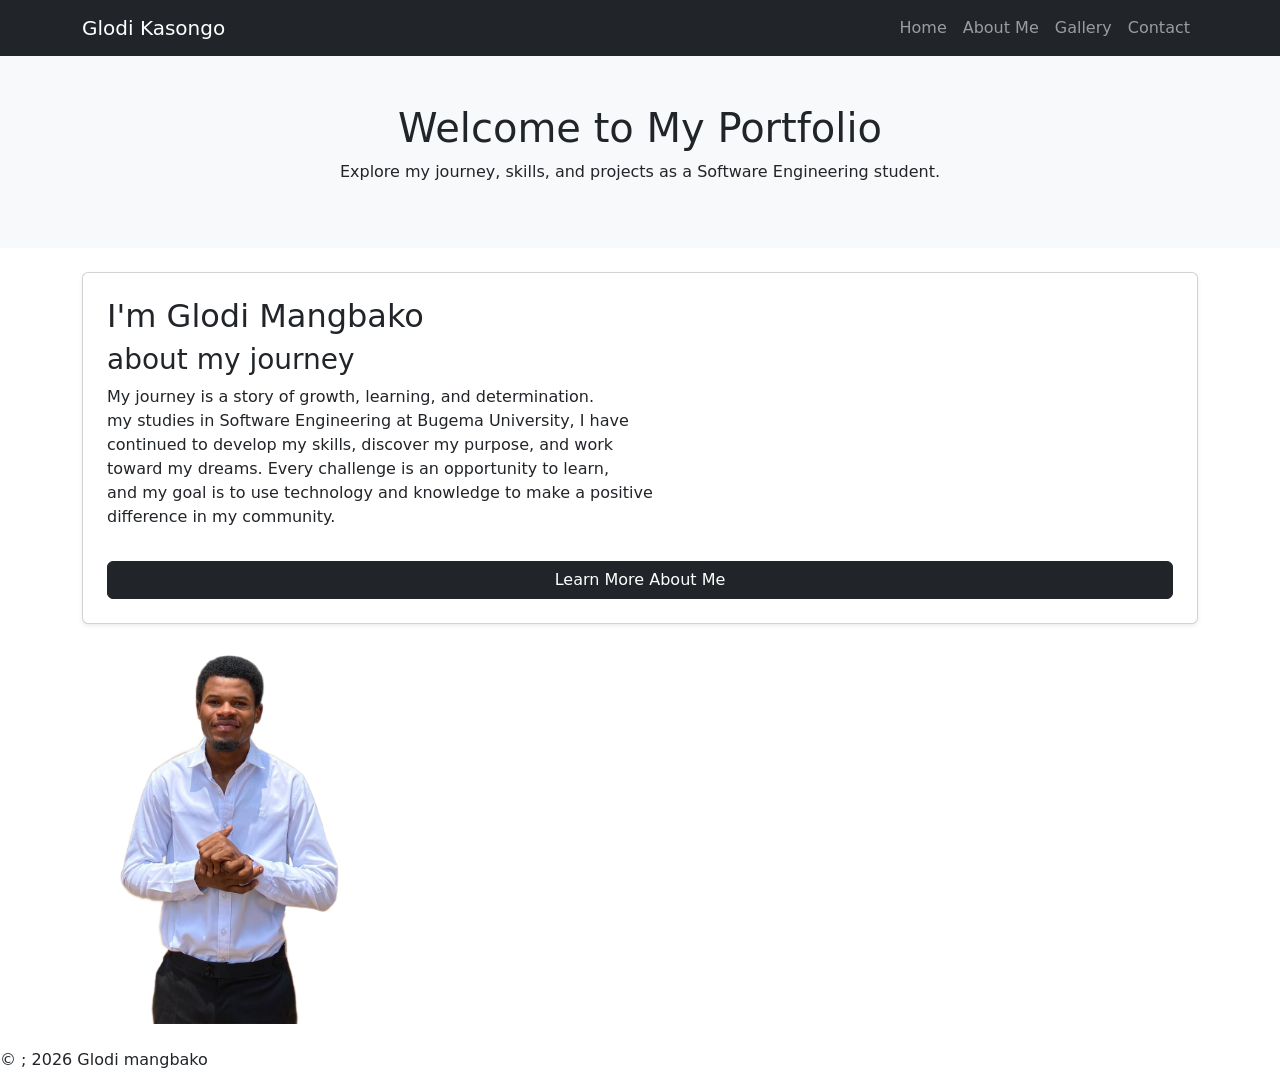
==== index.html @ 6990d769 "my portfolio" ====
<!DOCTYPE html>
<html lang="en">
<head>
    <meta charset="UTF-8">
    <meta name="viewport" content="width=, initial-scale=1.0">
    <title>Glodi mangbako nkonko portfolio</title>


     <link href="https://cdn.jsdelivr.net/npm/bootstrap@5.3.0/dist/css/bootstrap.min.css" rel="stylesheet">
     <link rel="stylesheet" href="style.css">
</head>
<body>
    
<nav class="navbar navbar-expand-lg navbar-dark bg-dark">
    <div class="container">
        <a class="navbar-brand" href="index.html">Glodi Kasongo</a>

        <div class="navbar-nav">
            <a class="nav-link" href="index.html">Home</a>
            <a class="nav-link" href="about.html">About Me</a>
            <a class="nav-link" href="gallery.html">Gallery</a>
            <a class="nav-link" href="contact.html">Contact</a>
        </div>
    </div>
</nav>

    
    <header class="text-center py-5 bg-light">
        <h1>Welcome to My Portfolio</h1>
        <p>
            Explore my journey, skills, and projects as a Software Engineering student.
        </p>

        
       
    </header>
    <main class="container my-4">
        <section class="card shadow-sm p-4">
        <h2>I'm Glodi Mangbako</h2>

        <h3>about my journey</h3>
        <P>My journey is a story of growth, learning, and determination.<br>
             my studies in Software Engineering at Bugema University, I have<br>
             continued to develop my skills, discover my purpose, and work <br>
             toward my dreams. Every challenge is an opportunity to learn,<br>
             and my goal is to use technology and knowledge to make a positive<br>
             difference in my community.
        </P>
        
<a href="about.html" class="btn btn-dark mt-3">
         Learn More About Me

</a>

        </section>
        <div class = "photo">
            <img src="kasongo.png" alt="Glodi mangbako" > 
        </div>
    </main>
    <footer>
        <p>&copy ; 2026 Glodi mangbako </p>
    </footer>
</body>
</html>
---- style.css ----
.photo img {
    width: 300px;
    height: auto;

}
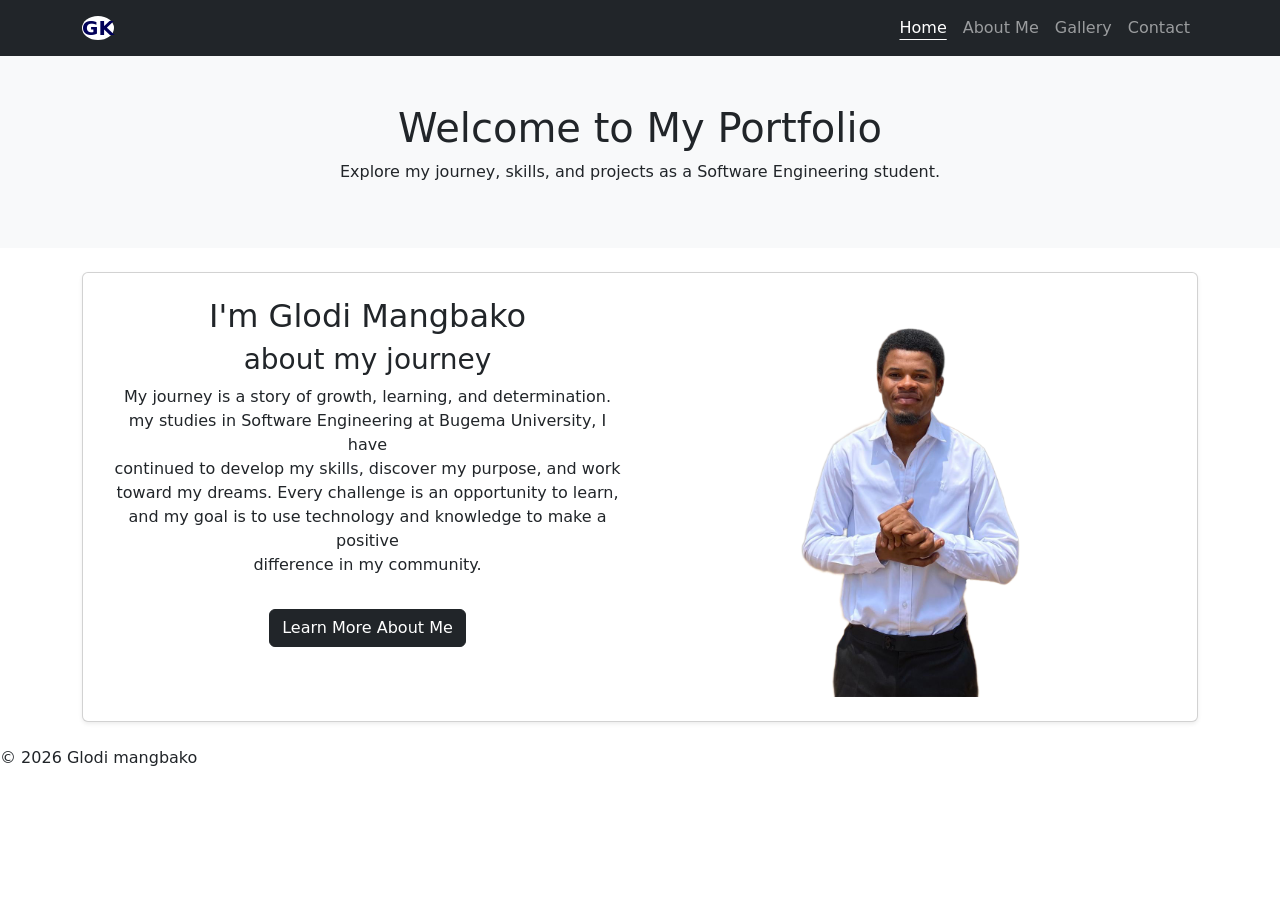
==== commit 61743dc6: "I added photos and one video and also I  edited the navbars of all the pages of my website" ====
--- a/index.html
+++ b/index.html
@@ -6,17 +6,17 @@
     <title>Glodi mangbako nkonko portfolio</title>
 
 
-     <link href="https://cdn.jsdelivr.net/npm/bootstrap@5.3.0/dist/css/bootstrap.min.css" rel="stylesheet">
-     <link rel="stylesheet" href="style.css">
+    <link href="https://cdn.jsdelivr.net/npm/bootstrap@5.3.0/dist/css/bootstrap.min.css" rel="stylesheet">
+    <link rel="stylesheet" href="style.css">
 </head>
 <body>
     
 <nav class="navbar navbar-expand-lg navbar-dark bg-dark">
     <div class="container">
-        <a class="navbar-brand" href="index.html">Glodi Kasongo</a>
+        <a class="navbar-brand" href="#"><strong >GK </strong> </a>
 
         <div class="navbar-nav">
-            <a class="nav-link" href="index.html">Home</a>
+            <a class="nav-link active " href="index.html" style="text-decoration: underline; text-underline-offset: 6px;" aria-current="page">Home</a>
             <a class="nav-link" href="about.html">About Me</a>
             <a class="nav-link" href="gallery.html">Gallery</a>
             <a class="nav-link" href="contact.html">Contact</a>
@@ -36,29 +36,33 @@
     </header>
     <main class="container my-4">
         <section class="card shadow-sm p-4">
-        <h2>I'm Glodi Mangbako</h2>
+            <div class = "row g-4">
+                <div class = "col-md-6" style = "text-align: center;">
+                    <h2>I'm Glodi Mangbako</h2>
+                    <h3>about my journey</h3>
+                    <P>My journey is a story of growth, learning, and determination.<br>
+                        my studies in Software Engineering at Bugema University, I have<br>
+                        continued to develop my skills, discover my purpose, and work <br>
+                        toward my dreams. Every challenge is an opportunity to learn,<br>
+                        and my goal is to use technology and knowledge to make a positive<br>
+                        difference in my community.
+                    </P>
+                    
+                    <a href="about.html" class="btn btn-dark mt-3">
+                    Learn More About Me
+                    </a>
+                </div>
+                <div class = "col-md-6">
+                    <div class = "photo" style = "text-align: center;">
+                        <img src="kasongo.png" alt="Glodi mangbako" > 
+                    </div>
+                </div>
+            </div>
+        </section>
 
-        <h3>about my journey</h3>
-        <P>My journey is a story of growth, learning, and determination.<br>
-             my studies in Software Engineering at Bugema University, I have<br>
-             continued to develop my skills, discover my purpose, and work <br>
-             toward my dreams. Every challenge is an opportunity to learn,<br>
-             and my goal is to use technology and knowledge to make a positive<br>
-             difference in my community.
-        </P>
-        
-<a href="about.html" class="btn btn-dark mt-3">
-         Learn More About Me
-
-</a>
-
-        </section>
-        <div class = "photo">
-            <img src="kasongo.png" alt="Glodi mangbako" > 
-        </div>
     </main>
     <footer>
-        <p>&copy ; 2026 Glodi mangbako </p>
+        <p>&copy; 2026 Glodi mangbako </p>
     </footer>
 </body>
 </html>
--- a/style.css
+++ b/style.css
@@ -1,6 +1,23 @@
    
+.navbar-nav .nav-link:hover {
+    color: rgb(1, 1, 88);
+    background-color: white;
+    border-radius: 10px;
+    font-weight: bold;
+}
+.container .navbar-brand strong {
+    color: rgb(1, 1, 88);
+    background-color: white;
+    border-radius: 50%;
+
+}
 .photo img {
     width: 300px;
     height: auto;
 
+}
+.btn:hover {
+    background-color: rgb(1, 1, 88);
+    color: white;
+    font-weight: bold;
 }
